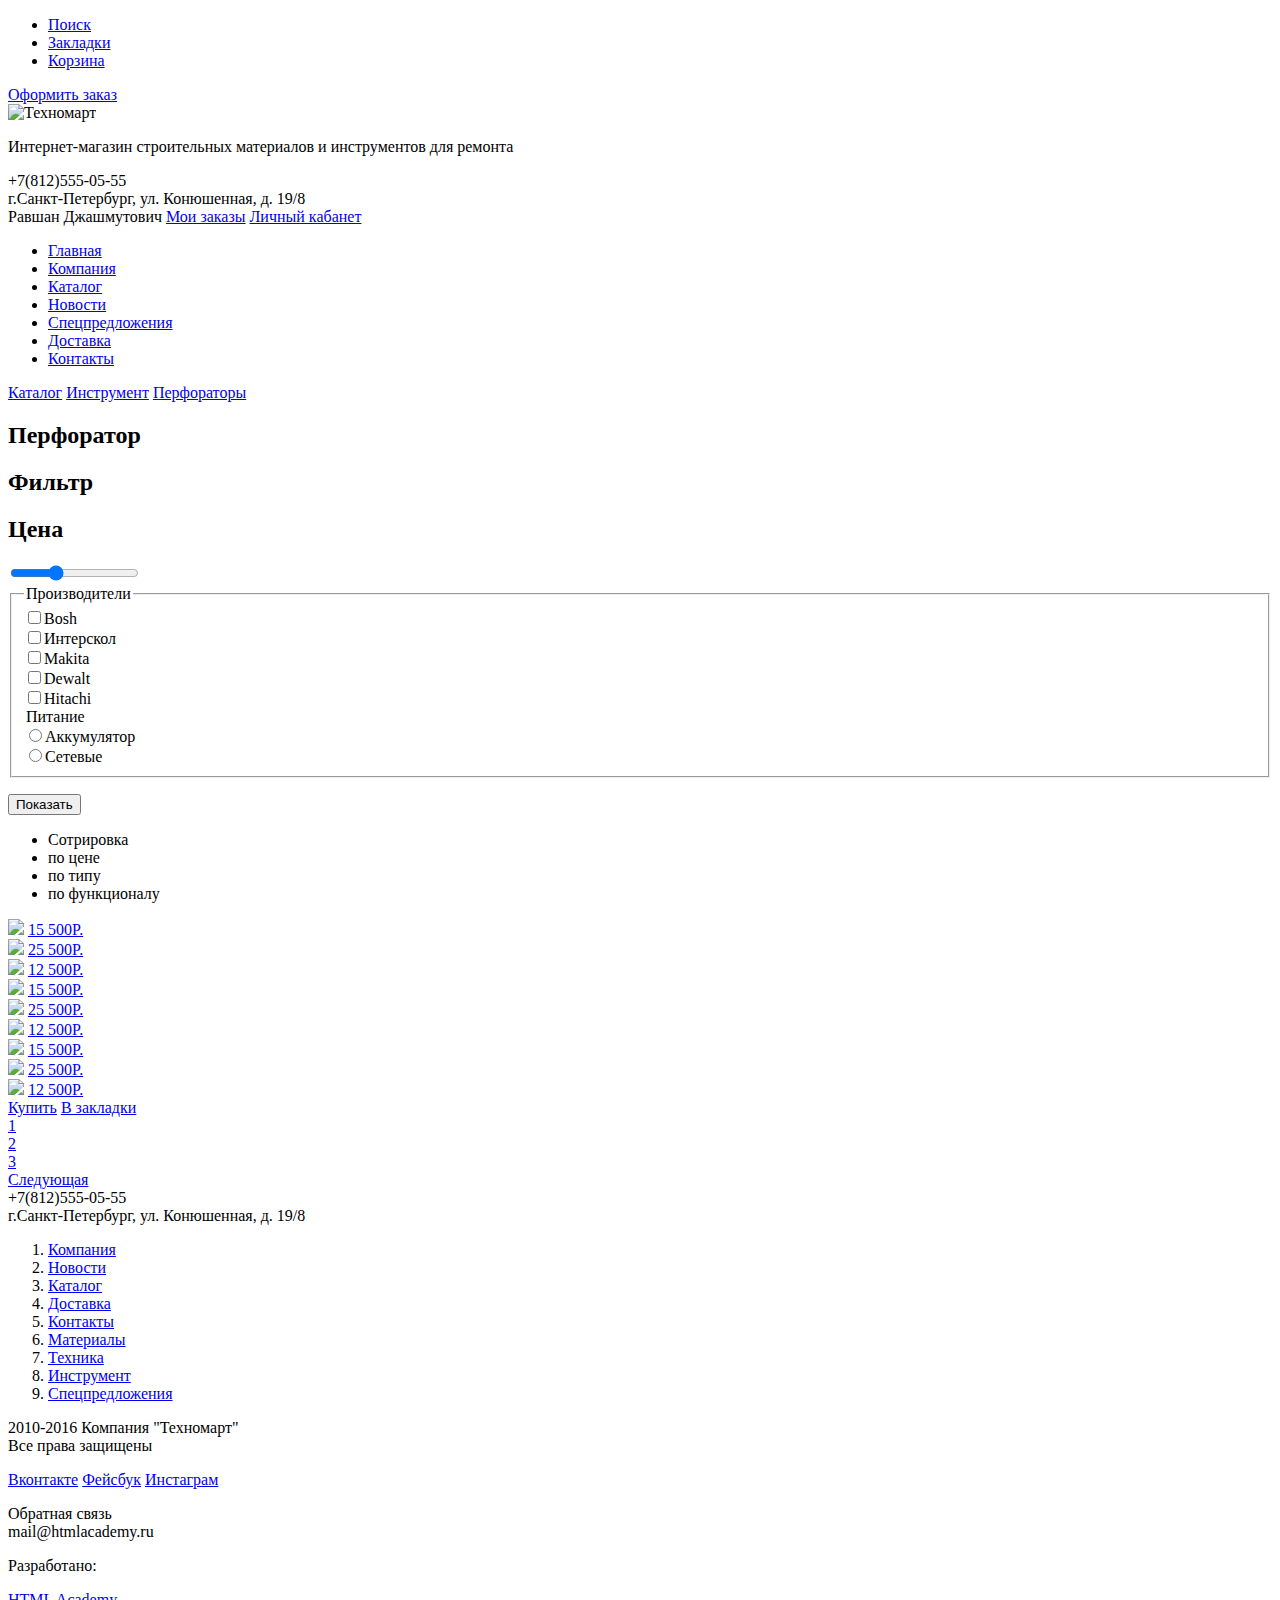
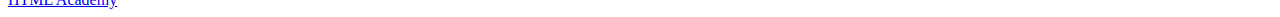
==== inner.technomart.html @ 482100e2 "added files of the main page and the catalog" ====
<!DOCTYPE html>
<html lang="ru">
  <head>
    <meta charset="utf-8">
    <title>HTML Academy: Техномарт</title>
  </head>
  <body>

<header class="main-header">
  	<div class="main-container">
  	
  		<ul>
  			<li>
  				<a href="#">Поиск</a>
  			</li>
  			<li>
  				<a href="#">Закладки</a>
  			</li>
  			<li>
  				<a href="#">Корзина</a>
  			</li>
  			
  		</ul>
  		
  	
  	<div class="order">
  		<a class="order-button" href="#" value ="Make oder">Оформить заказ</a>

  	</div>
  	</div>
  </header>
<main class="container">
 <div class="index-logo">
        <img src="img/index-logo.png" width="368" height="204" alt="Техномарт">
  </div>
       

<div class="contact-info">
  <div class="company-definition">
    <p>Интернет-магазин строительных материалов и инструментов для ремонта</p>
  </div>
  <div class="contact-telephone-adress">
    <div class="contact-telephone">+7(812)555-05-55</div>
    <div class="contact-adress">г.Санкт-Петербург, ул. Конюшенная, д. 19/8</div>
  </div>

  <div class="user-block">
  <div class="login-active">
    <a class="login-done">Равшан Джашмутович</a>
    <a class="my-orders" href="#">Мои заказы</a>
    <a class="privat-cabinet" href="#">Личный кабанет</a>
  </div>
    
  </div>


<nav class="main-navigation">
      <ul>
        <li>
          <a href="#" id="main-page">Главная</a>
        </li>
        <li>
          <a href="#" id="company-page">Компания</a>
        </li>
        <li>
          <a href="#" id="catalog-page">Каталог</a>
        </li>
        <li>
          <a href="#" id="news-page">Новости</a>
        </li>
        <li>
          <a href="#" id="specoffers-page">Спецпредложения</a>
        </li>
        <li>
          <a href="#" id="delivering-page">Доставка</a>
        </li>
        <li>
          <a href="#" id="contacts-page">Контакты</a>
        </li>

      </ul>
    </nav>  

    <div class="inner-catalog">
      <a href="#catalog-page" id="inner-catalog-page">Каталог</a>
      <a href="#" id="inner-instrument-page">Инструмент</a>
      <a href="#" id="inner-perforator-page">Перфораторы</a>
    </div>

  </div>


  <div class="parforator-page">

<section class="left-sidebar">
    <div class="inner-header-perforator">
      <h2>Перфоратор</h2>
    </div>
    <div class="filter-perforator">
      <h2>Фильтр</h2>
    </div>
    <div class="price-perforator">
      <h2>Цена</h2>
      <input type="range" min="0" max="30000" step="1" value="10000">
    </div>
  <form action=" " method="post">
    <fieldset class="perforator-requirements">
    <legend class="perforator-brands">
      Производители
    </legend>
    <input type="checkbox" value="bosh-perforator">Bosh<br>
    <input type="checkbox" value="interskol-perforator">Интерскол<br>
    <input type="checkbox" value="makita-perforator">Makita<br>
    <input type="checkbox" value="dewalt-perforator">Dewalt<br>
    <input type="checkbox" value="hitachi-perforator">Hitachi<br>
    <legend class="power">Питание</legend>
    <input type="radio" name="accumulator" value="accumulator">Аккумулятор<br>
     <input type="radio" name="network" value="network">Сетевые<br> 
    </fieldset>
      <p><input type="submit" value="Показать"></p>
  </form>
  </section>
<section class="perforator-items">
  <div class="perforator-sorting">
    <ul>
      <li>Сотрировка</li>
      <li>по цене</li>
      <li>по типу</li>
      <li>по функционалу</li>
    </ul>
      </div>
      <div class="perforator-photo-gallery">
        <div class="perforator-1">
        <img src="http://placehold.it/150x100" id="perforator-image-1">
        <a href="#">15 500P.</a>
        </div>
        <div class="perforator-2">
        <img src="http://placehold.it/150x100" id="perforator-image-2">
        <a href="#">25 500P.</a>
        </div>
        <div class="perforator-3">
        <img src="http://placehold.it/150x100" id="perforator-image-3">
        <a href="#">12 500P.</a>
        </div>
        <div class="perforator-4">
        <img src="http://placehold.it/150x100" id="perforator-image-4">
        <a href="#">15 500P.</a>
        </div>
        <div class="perforator-5">
        <img src="http://placehold.it/150x100" id="perforator-image-5">
        <a href="#">25 500P.</a>
        </div>
        <div class="perforator-6">
        <img src="http://placehold.it/150x100" id="perforator-image-6">
        <a href="#">12 500P.</a>
        </div>
        <div class="perforator-7">
        <img src="http://placehold.it/150x100" id="perforator-image-7">
        <a href="#">15 500P.</a>
        </div>
        <div class="peforator-8">
        <img src="http://placehold.it/150x100" id="perforator-image-8">
        <a href="#">25 500P.</a>
        </div>
        <div class="perforator-9">
        <img src="http://placehold.it/150x100" id="perforator-image-9">
        <a href="#">12 500P.</a>
        </div>
          <div class="buy-hoover">
        <a href="#">Купить</a>
        <a href="#">В закладки</a>
      </div>
      </div>
</section>
<div class="page-navigator">
     <div class="first-page">
        <a href=#">1</a>
      </div>
    <div class="pages-links">
      <div class="second-page">
        <a href=#">2</a>
      </div>  
    <div class="pages-links">
      <div class="third-page">
        <a href=#">3</a>
      </div>
    <div class="pages-links">
      <div class="next-page">
        <a href=#">Следующая</a>
      </div>
    </div>
<section class="about-perforators>Пара слов о перфораторах>
  <p>Перфоратор- универсальный строительный инструмент. Предназанчен для сверления и долбления отверстий в кирпиче, бетоне и камне. Существуют электромеханические и пневматические перфораторы. Современные модели могут выполнять функции дрели, шуруповерта и отбойного молотка. В ассортимертном ряду есть выбор "трехрежимников": в одном устройстве будут  совмещены отбойный молоток и ударная дрель.</p>
</section>
 </div>

 <div class="contact-telephone-adress">
    <div class="contact-telephone">+7(812)555-05-55</div>
    <div class="contact-adress">г.Санкт-Петербург, ул. Конюшенная, д. 19/8</div>
  </div>
  <div class="anchors">
    <ol>
      <li><a href="#company-page">Компания</a></li>
      <li><a href="#news-page">Новости</a></li>
      <li><a href="#catalog-page-page">Каталог</a></li>
      <li><a href="#delivering-page-page">Доставка</a></li>
      <li><a href="#contacts-page-page">Контакты</a></li>
      <li><a href="#Materials-page">Материалы</a></li>
      <li><a href="#technique-page">Техника</a></li>
      <li><a href="#instruments-page">Инструмент</a></li>
      <li><a href="#specoffers-page">Спецпредложения</a></li>
      
    </ol>

  </div>

</section>

      <section class="copyright">
        <p>2010-2016 Компания "Техномарт"<br>
            Все права защищены
        </p>
      </section>
        
        <section class="footer-social">
          <a class="social-btn social-btn-vk" href="#">Вконтакте</a>
          <a class="social-btn social-btn-fb" href="#">Фейсбук</a>
          <a class="social-btn social-btn-inst" href="#">Инстаграм</a>
        </section>
        <section class="email">
          <p>Обратная связь<br>
              mail@htmlacademy.ru 
          </p>
        </section>
        <section class="footer-copyright">
          <p>Разработано:</p>
          <a class="btn" href="https://htmlacademy.ru">HTML Academy</a>
        </section>
      </div>
    </footer>
   </body>
</html>
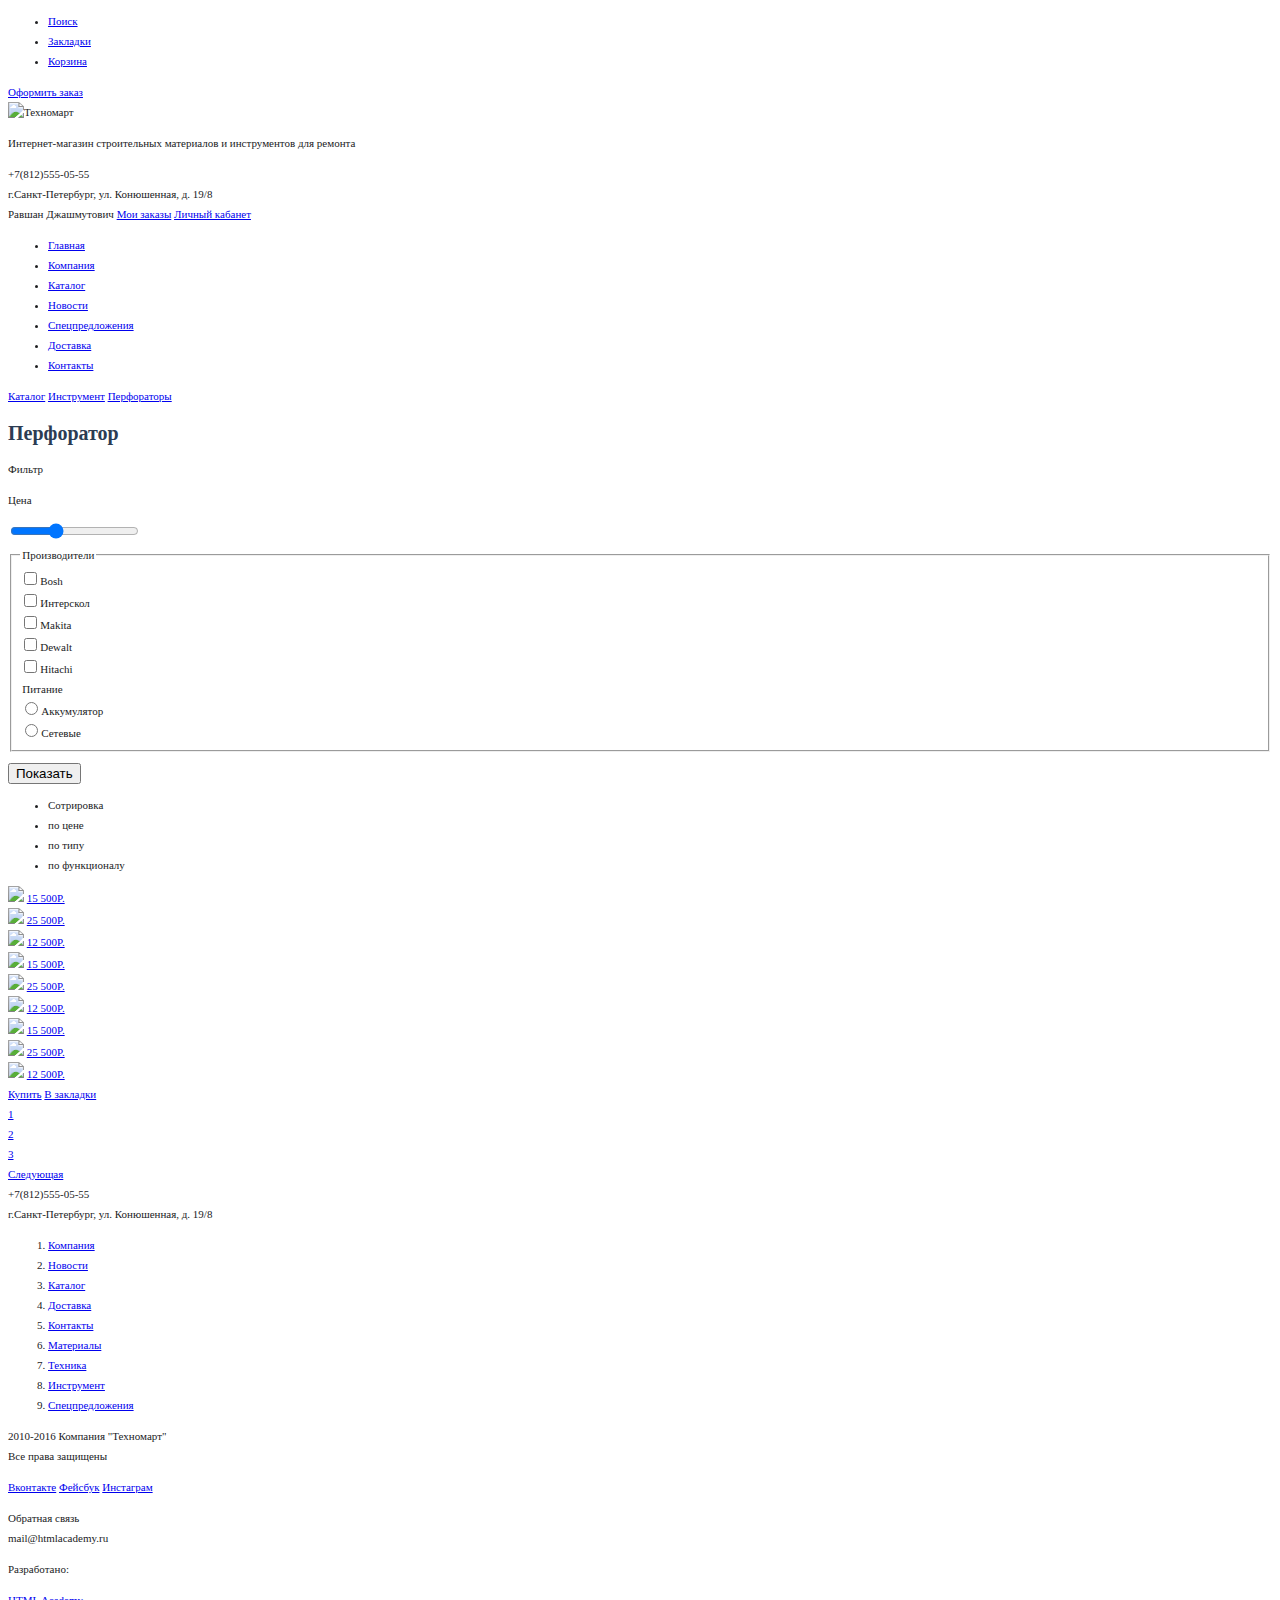
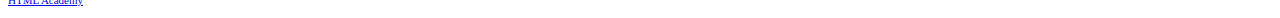
==== commit e6651626: "added images&css" ====
--- a/inner.technomart.html
+++ b/inner.technomart.html
@@ -3,6 +3,7 @@
   <head>
     <meta charset="utf-8">
     <title>HTML Academy: Техномарт</title>
+    <link href="css/style.css" rel="stylesheet">
   </head>
   <body>
 
@@ -97,10 +98,10 @@
       <h2>Перфоратор</h2>
     </div>
     <div class="filter-perforator">
-      <h2>Фильтр</h2>
+      <p>Фильтр</p>
     </div>
     <div class="price-perforator">
-      <h2>Цена</h2>
+      <p>Цена</p>
       <input type="range" min="0" max="30000" step="1" value="10000">
     </div>
   <form action=" " method="post">
--- a/css/style.css
+++ b/css/style.css
@@ -0,0 +1,15 @@
+body{
+font-size: 11px;
+font-family:Myriad Pro;
+color:#212224;
+line-height:20px; 
+}
+
+h2{
+font-size: 20px;
+font-family:Tahoma;
+color:#2c3c53;
+line-height:20px; 
+
+}
+
